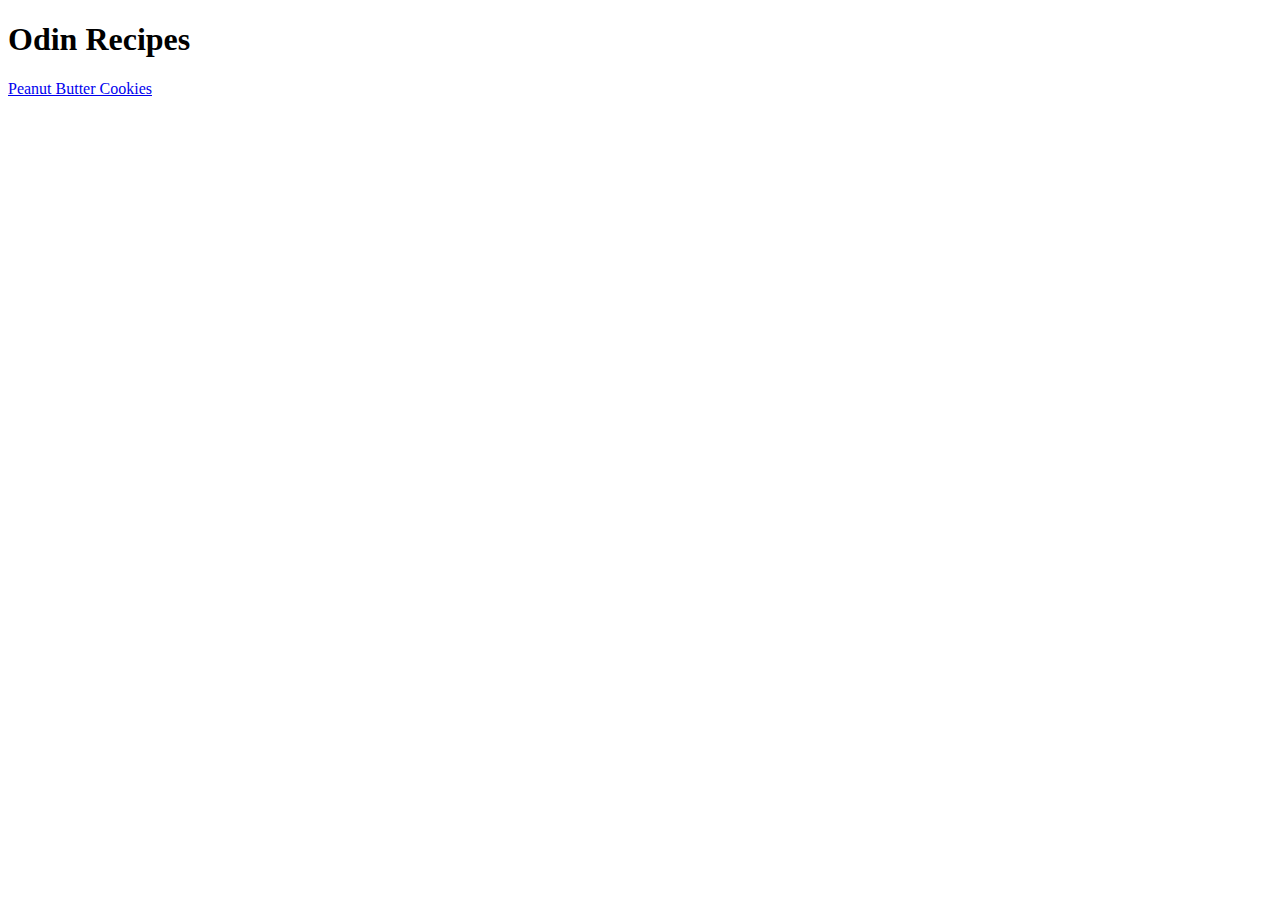
==== index.html @ 1006bd34 "Create second page with link to recipe" ====
<!DOCTYPE html>
<html lang="en">
<head>
	<meta charset="UTF-8">
	<meta http-equiv="X-UA-Compatible" content="IE=edge">
	<meta name="viewport" content="width=device-width, initial-scale=1.0">
	<title>Document</title>
</head>
<body>
	<h1>Odin Recipes</h1>
	<a href="../odin-recipes/recipes/pb-cookies.html">Peanut Butter Cookies</a>
</body>
</html>
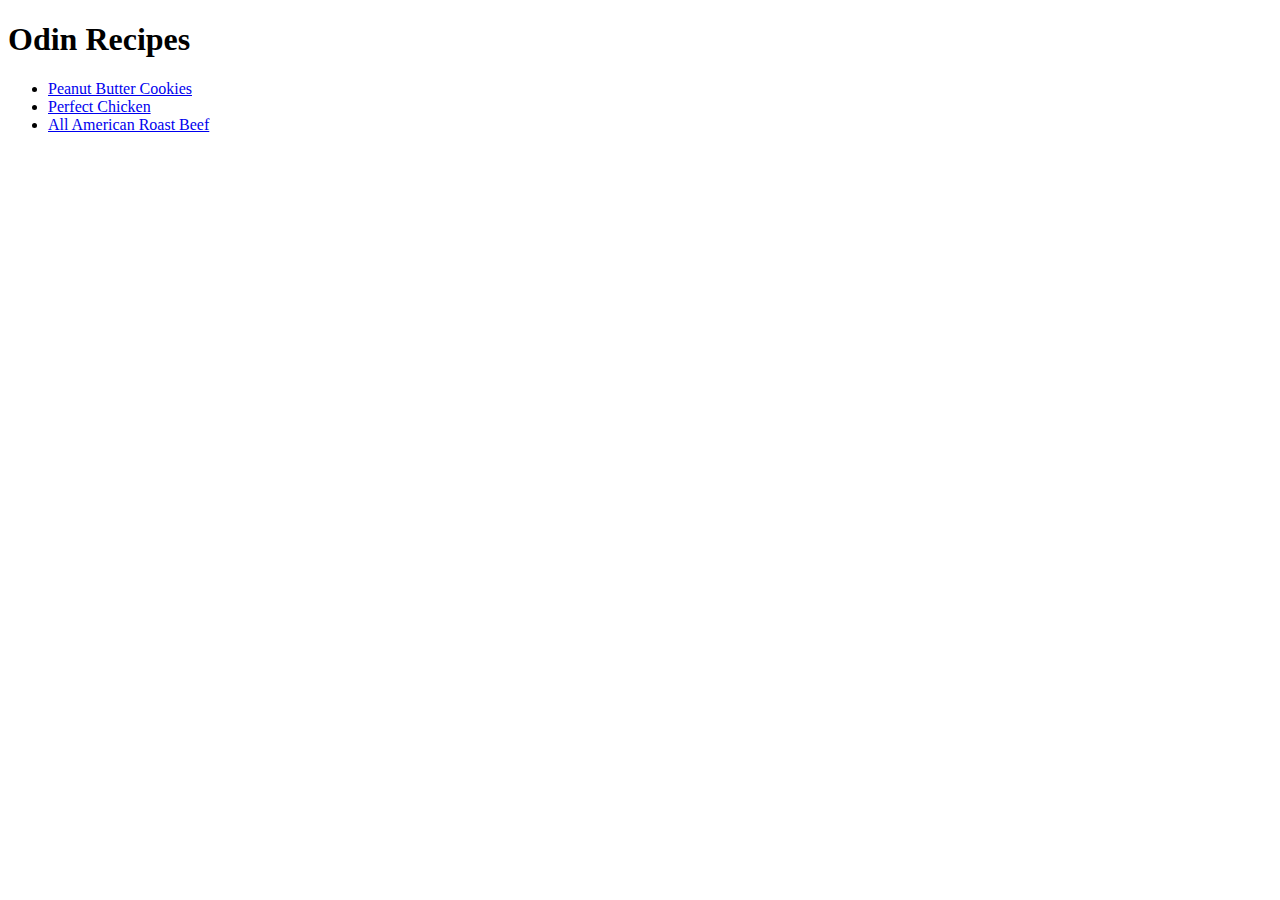
==== commit 551ffd0b: "Add links for AA Roast Beef and Perfect Chicken" ====
--- a/index.html
+++ b/index.html
@@ -4,10 +4,14 @@
 	<meta charset="UTF-8">
 	<meta http-equiv="X-UA-Compatible" content="IE=edge">
 	<meta name="viewport" content="width=device-width, initial-scale=1.0">
-	<title>Document</title>
+	<title>Recipe Hub</title>
 </head>
 <body>
 	<h1>Odin Recipes</h1>
-	<a href="../odin-recipes/recipes/pb-cookies.html">Peanut Butter Cookies</a>
+	<ul>
+		<li><a href="../odin-recipes/recipes/pb-cookies.html">Peanut Butter Cookies</a></li>
+		<li><a href="../odin-recipes/recipes/perfect-chicken.html">Perfect Chicken</a></li>
+		<li><a href="../odin-recipes/recipes/all-american-roast-beef.html">All American Roast Beef</a></li>
+	</ul>
 </body>
 </html>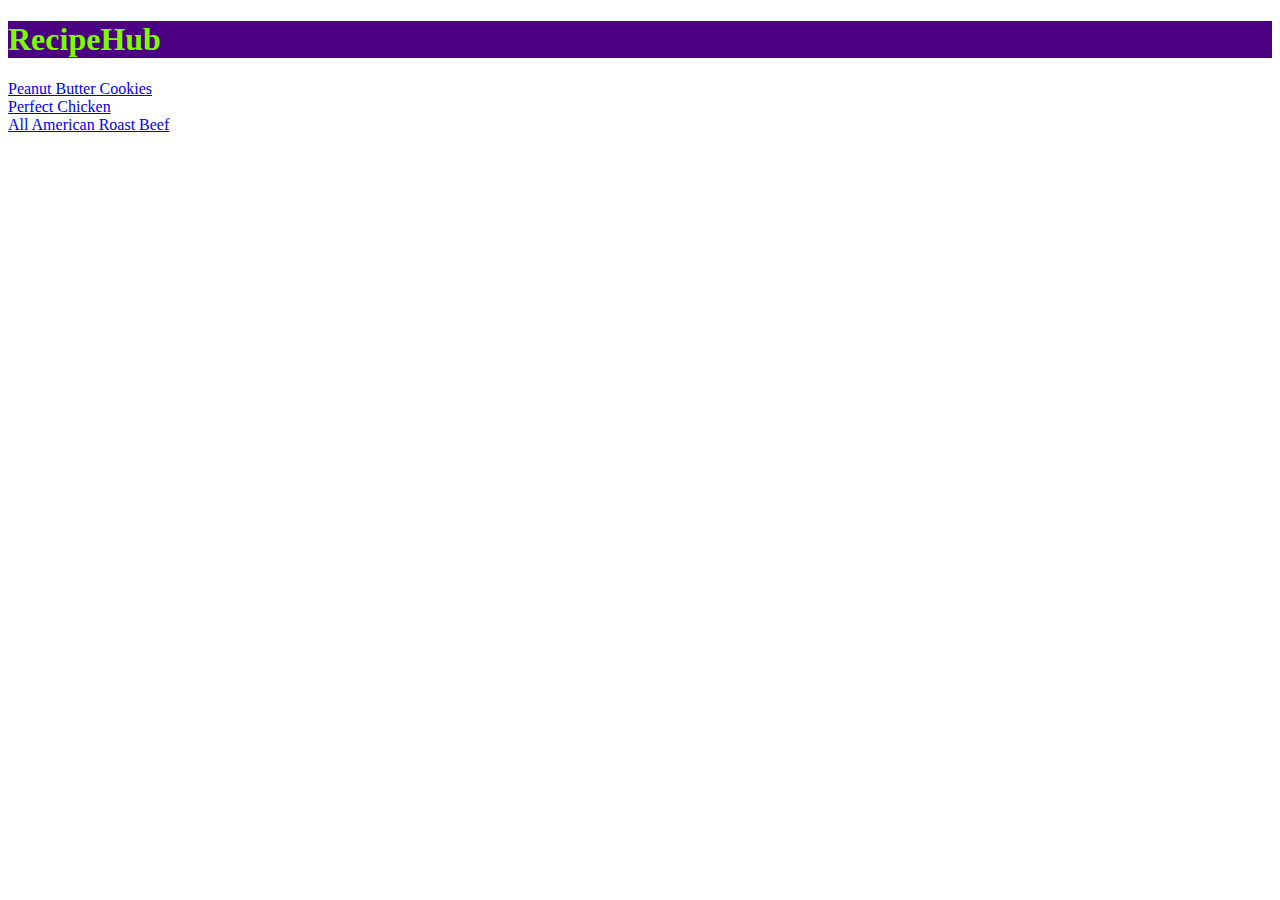
==== commit 4def62b0: "Add CSS" ====
--- a/index.html
+++ b/index.html
@@ -5,10 +5,11 @@
 	<meta http-equiv="X-UA-Compatible" content="IE=edge">
 	<meta name="viewport" content="width=device-width, initial-scale=1.0">
 	<title>Recipe Hub</title>
+	<link rel="stylesheet" href="style.css">
 </head>
 <body>
-	<h1>Odin Recipes</h1>
-	<ul>
+	<h1><span>RecipeHub</span></h1>
+	<ul class="nobullet">
 		<li><a href="../odin-recipes/recipes/pb-cookies.html">Peanut Butter Cookies</a></li>
 		<li><a href="../odin-recipes/recipes/perfect-chicken.html">Perfect Chicken</a></li>
 		<li><a href="../odin-recipes/recipes/all-american-roast-beef.html">All American Roast Beef</a></li>
--- a/style.css
+++ b/style.css
@@ -0,0 +1,20 @@
+h1 {
+    color: lawngreen;
+    background-color: indigo; 
+}
+img {
+    width: 600px;
+    height: auto;
+}
+h2 {
+    color: lawngreen;
+    background-color: indigo;
+}
+span {
+    background-color: indigo;
+}
+.nobullet{
+    list-style-type: none;
+    margin: 0;
+    padding: 0;
+}